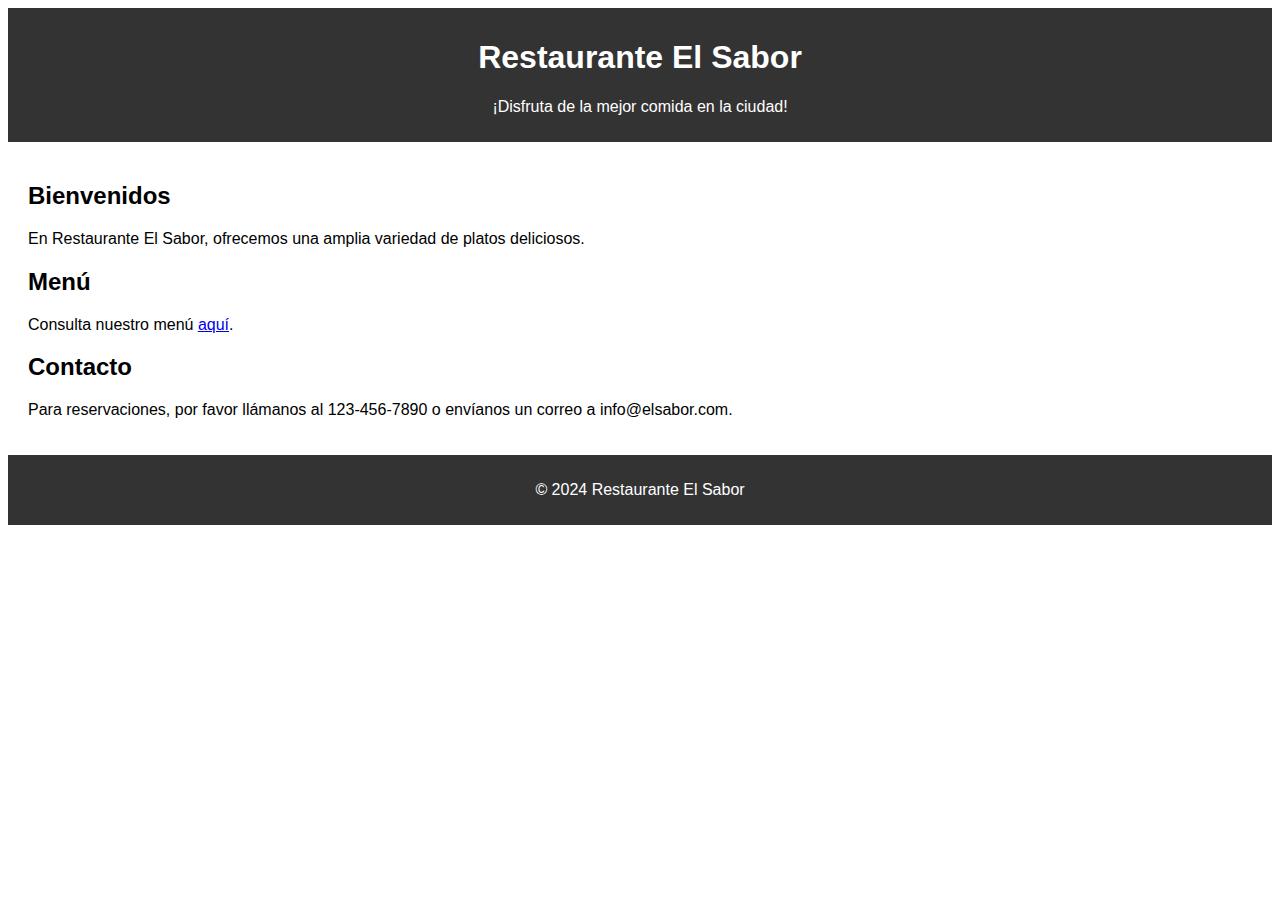
==== index.html @ b05e2b6c "Create index.html" ====
<!DOCTYPE html>
<html>
<head>
    <title>Restaurante El Sabor</title>
    <style>
        body {font-family: Arial, sans-serif;}
        .header {text-align: center; padding: 10px; background-color: #333; color: white;}
        .main {padding: 20px;}
        .footer {text-align: center; padding: 10px; background-color: #333; color: white;}
    </style>
</head>
<body>
    <div class="header">
        <h1>Restaurante El Sabor</h1>
        <p>¡Disfruta de la mejor comida en la ciudad!</p>
    </div>

    <div class="main">
        <h2>Bienvenidos</h2>
        <p>En Restaurante El Sabor, ofrecemos una amplia variedad de platos deliciosos.</p>

        <h2>Menú</h2>
        <p>Consulta nuestro menú <a href="menu.html">aquí</a>.</p>

        <h2>Contacto</h2>
        <p>Para reservaciones, por favor llámanos al 123-456-7890 o envíanos un correo a info@elsabor.com.</p>
    </div>

    <div class="footer">
        <p>© 2024 Restaurante El Sabor</p>
    </div>
</body>
</html>
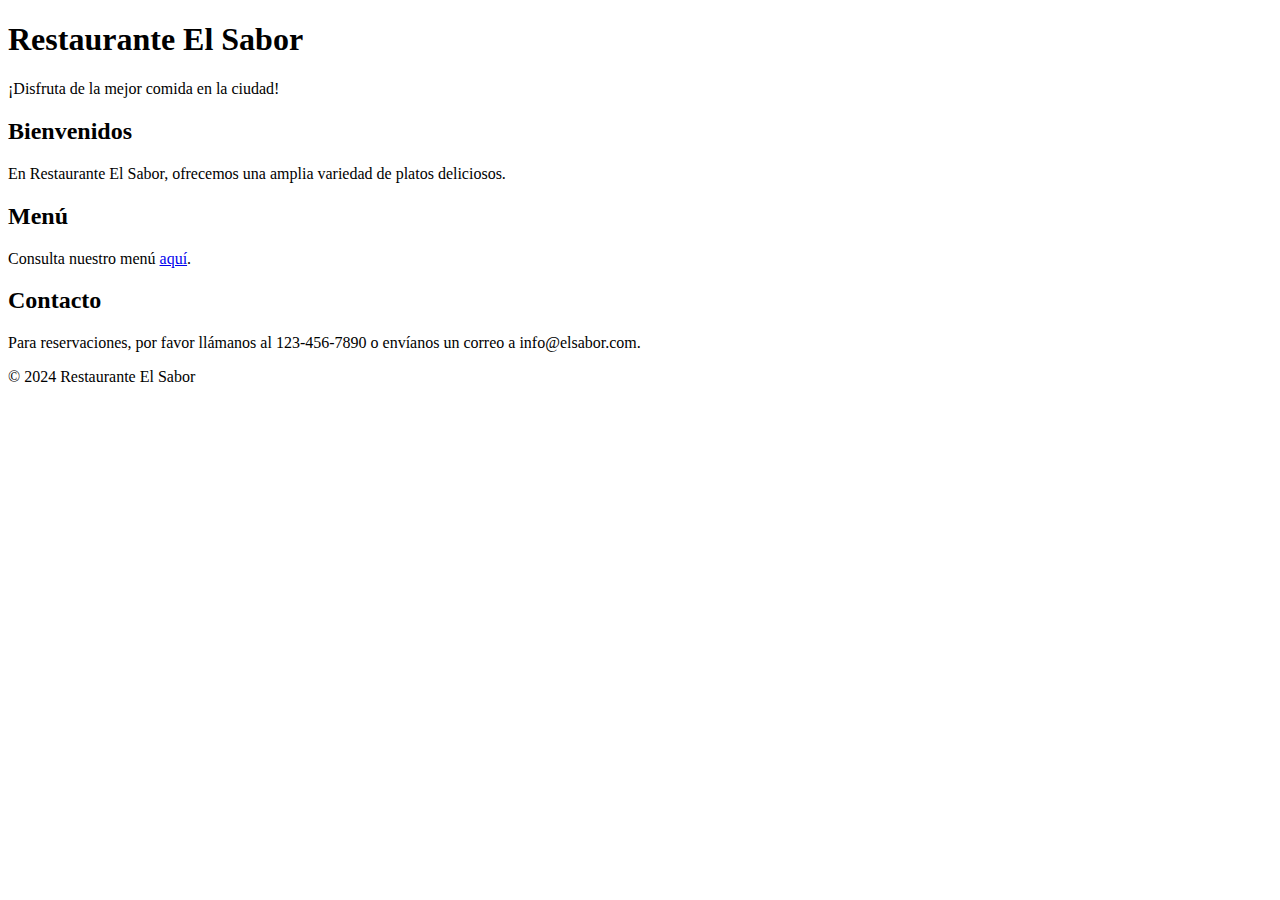
==== commit e6b6c46b: "new file:   index.css 	modified:   index.html" ====
--- a/index.html
+++ b/index.html
@@ -3,10 +3,7 @@
 <head>
     <title>Restaurante El Sabor</title>
     <style>
-        body {font-family: Arial, sans-serif;}
-        .header {text-align: center; padding: 10px; background-color: #333; color: white;}
-        .main {padding: 20px;}
-        .footer {text-align: center; padding: 10px; background-color: #333; color: white;}
+
     </style>
 </head>
 <body>
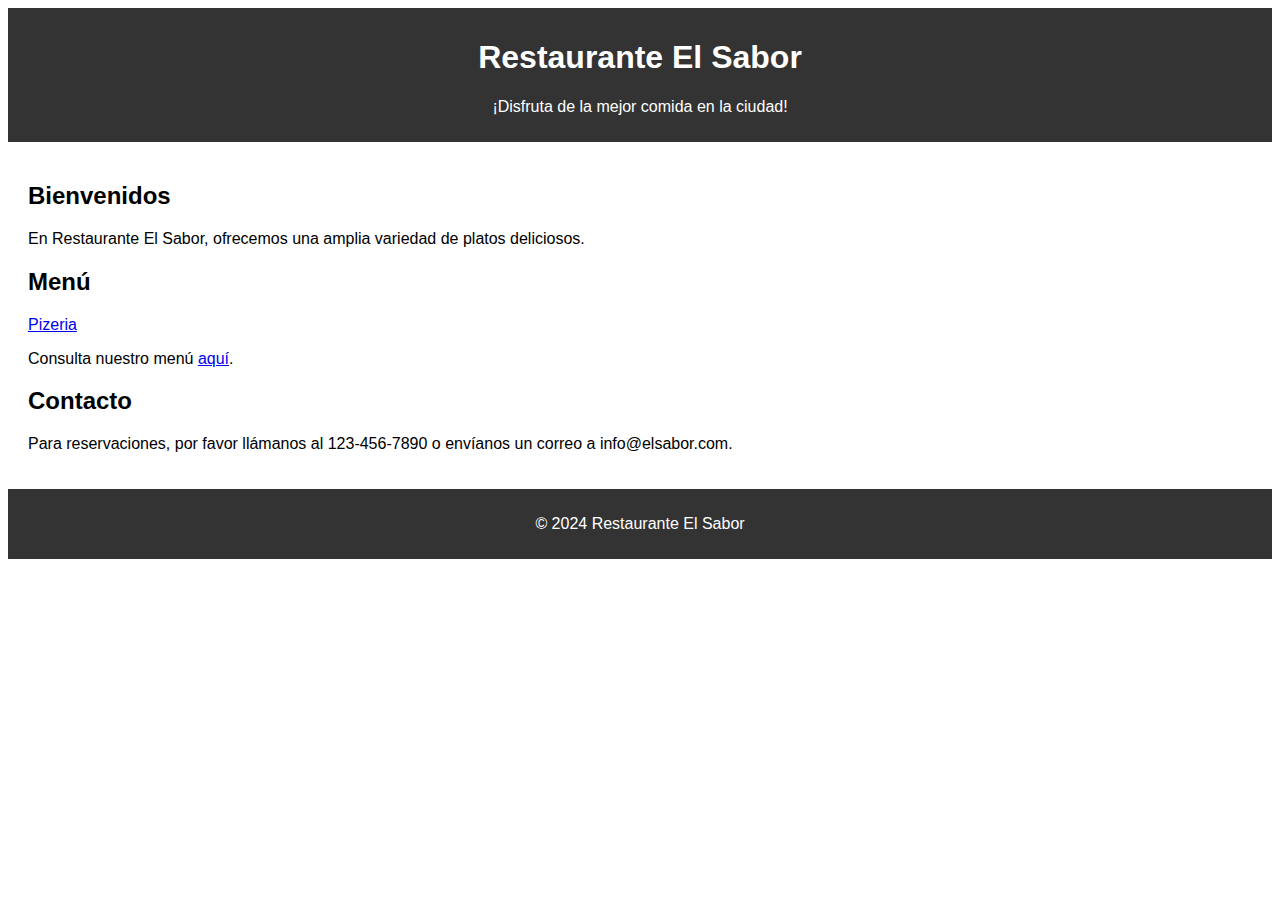
==== commit 64767e28: "modified:   index.html" ====
--- a/index.html
+++ b/index.html
@@ -3,7 +3,10 @@
 <head>
     <title>Restaurante El Sabor</title>
     <style>
-
+        body {font-family: Arial, sans-serif;}
+        .header {text-align: center; padding: 10px; background-color: #333; color: white;}
+        .main {padding: 20px;}
+        .footer {text-align: center; padding: 10px; background-color: #333; color: white;}
     </style>
 </head>
 <body>
@@ -17,6 +20,7 @@
         <p>En Restaurante El Sabor, ofrecemos una amplia variedad de platos deliciosos.</p>
 
         <h2>Menú</h2>
+        <a href="pag_principal/pag_principal.html">Pizeria</a>
         <p>Consulta nuestro menú <a href="menu.html">aquí</a>.</p>
 
         <h2>Contacto</h2>
